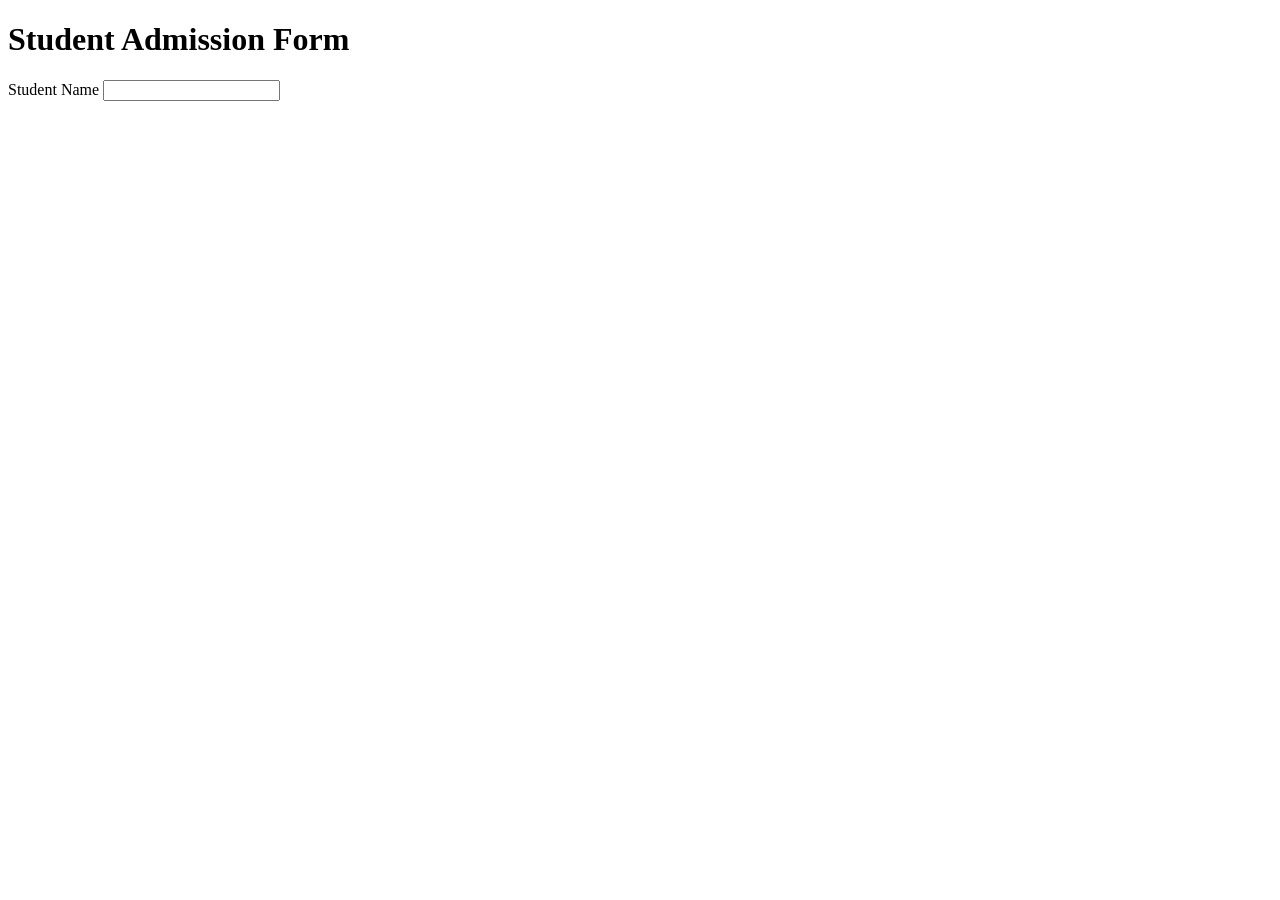
==== form.html @ 97a08231 "html form" ====
<!doctype html>
<html lang="en">
  <head>
    <meta charset="UTF-8" />
    <meta name="viewport" content="width=device-width, initial-scale=1.0" />
    <title>Admission Form</title>
  </head>
  <body>
    <h1>Student Admission Form</h1>

    <form> 
        <label for="">Student Name</label>
        <input type="text">
    </form>
  </body>
</html>
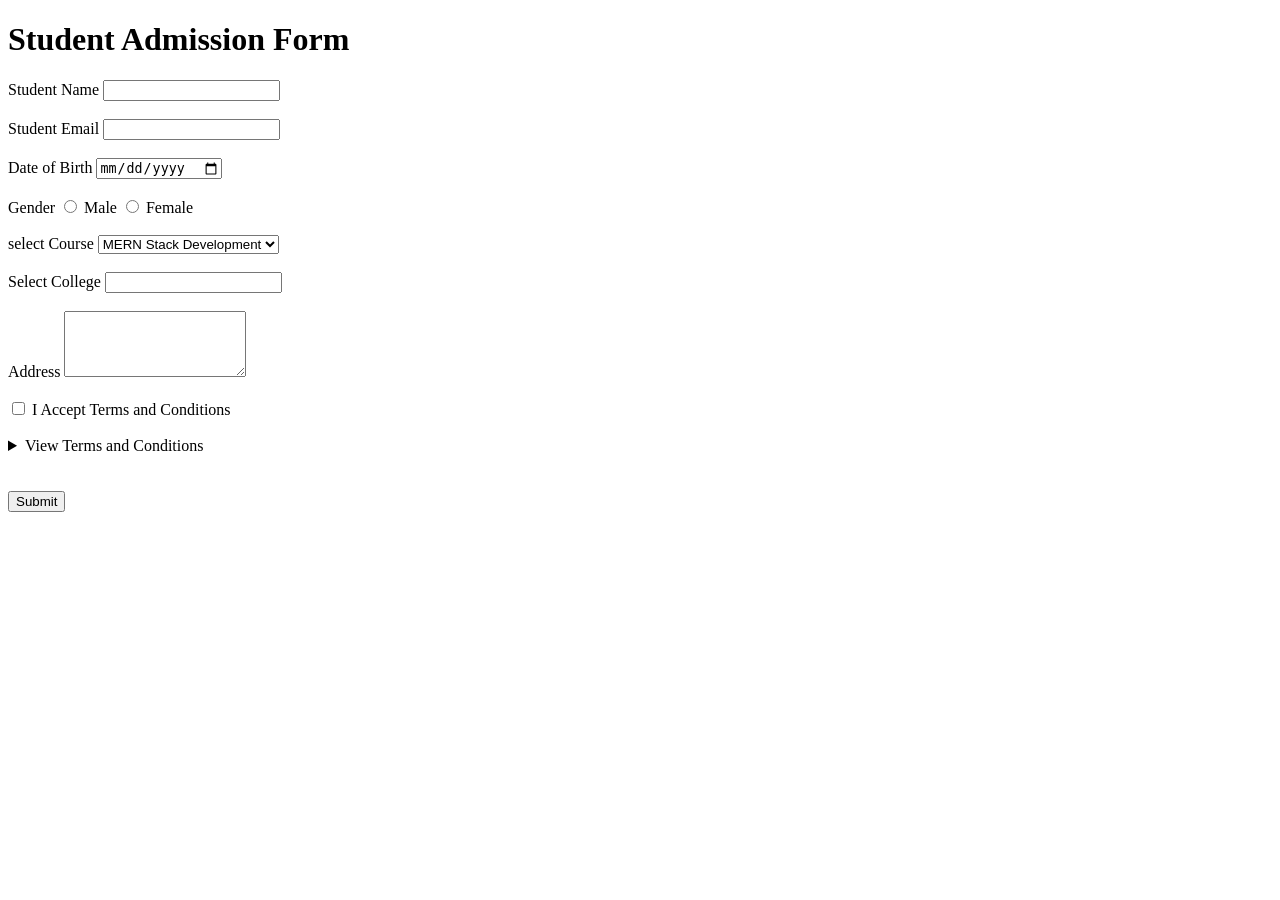
==== commit 278b7ad8: "html form" ====
--- a/form.html
+++ b/form.html
@@ -8,9 +8,72 @@
   <body>
     <h1>Student Admission Form</h1>
 
-    <form> 
-        <label for="">Student Name</label>
-        <input type="text">
+    <form>
+      <label for="">Student Name</label>
+      <input type="text" required minlength="3" />
+
+      <br /><br />
+
+      <label for="">Student Email</label>
+      <input type="email" required />
+
+      <br /><br />
+
+      <label for="">Date of Birth</label>
+      <input type="date" />
+
+      <br /><br />
+
+      <label for="">Gender</label>
+      <input type="radio" name="gender" /> Male
+      <input type="radio" name="gender" /> Female
+
+      <br /><br />
+
+      <label for="">select Course</label>
+      <select>
+        <option>MERN Stack Development</option>
+        <option>Data Analytics</option>
+        <option>Data Science</option>
+        <option>Artificial Intelligence</option>
+      </select>
+
+      <br /><br />
+
+      <label for="">Select College</label>
+      <input type="text" list="college" />
+
+      <datalist id="college">
+        <option>Amity College</option>
+        <option>MGIMT</option>
+        <option>BIET</option>
+        <option>SRMCEM</option>
+      </datalist>
+
+      <br /><br />
+
+      <label for="">Address</label>
+      <textarea rows="4" cols="20"></textarea>
+
+      <br /><br />
+
+      <input type="checkbox" id="terms" />
+      <label for="terms"> I Accept Terms and Conditions</label>
+
+      <br /><br />
+
+      <details>
+        <summary>View Terms and Conditions</summary>
+        <p>
+          Lorem ipsum dolor sit amet consectetur adipisicing elit. Beatae
+          repellendus placeat officiis distinctio molestias consequatur deleniti
+          optio veniam! Nulla, repudiandae!
+        </p>
+      </details>
+
+      <br /><br />
+
+      <button>Submit</button>
     </form>
   </body>
 </html>
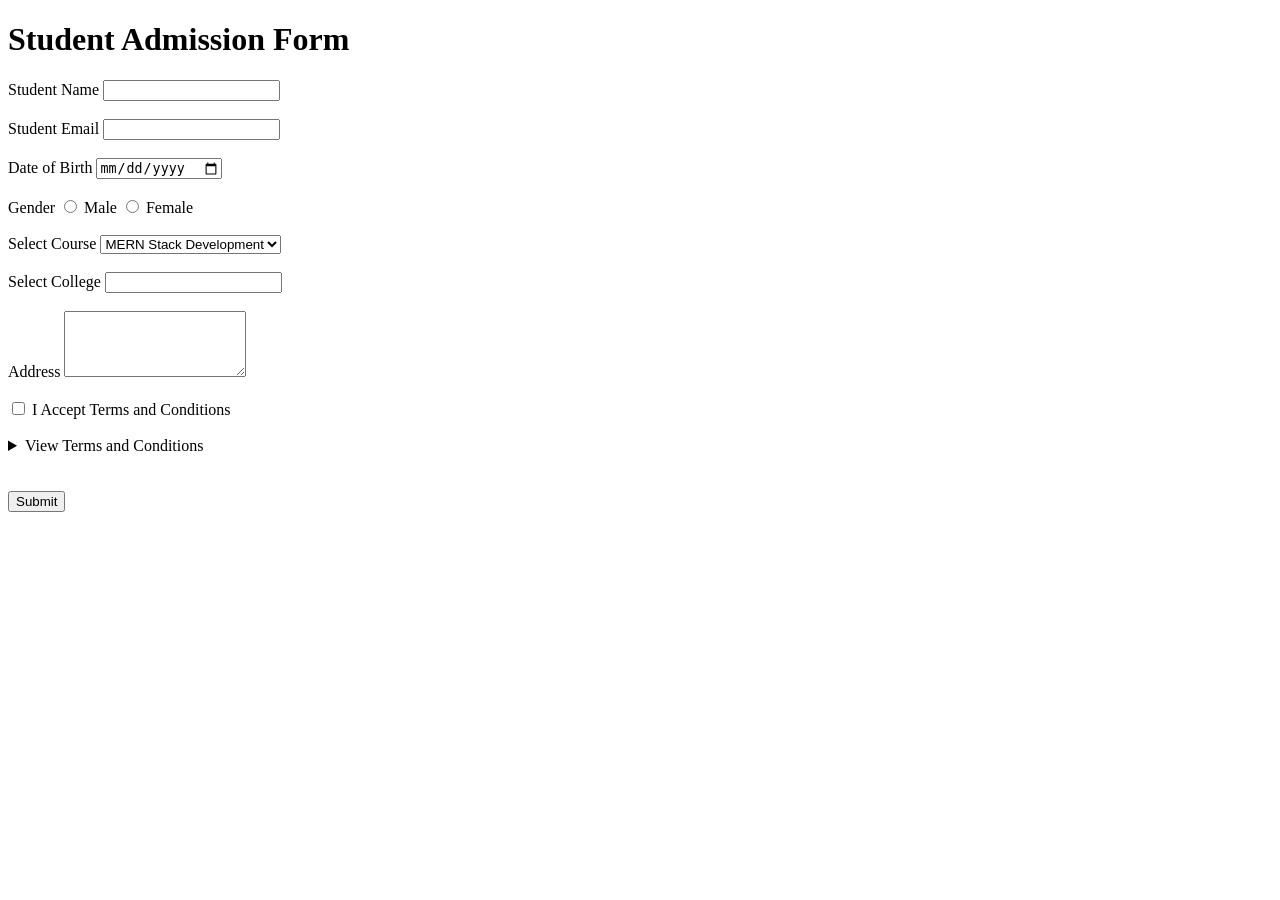
==== commit ad8a62fc: "html form" ====
--- a/form.html
+++ b/form.html
@@ -30,7 +30,7 @@
 
       <br /><br />
 
-      <label for="">select Course</label>
+      <label for="">Select Course</label>
       <select>
         <option>MERN Stack Development</option>
         <option>Data Analytics</option>
